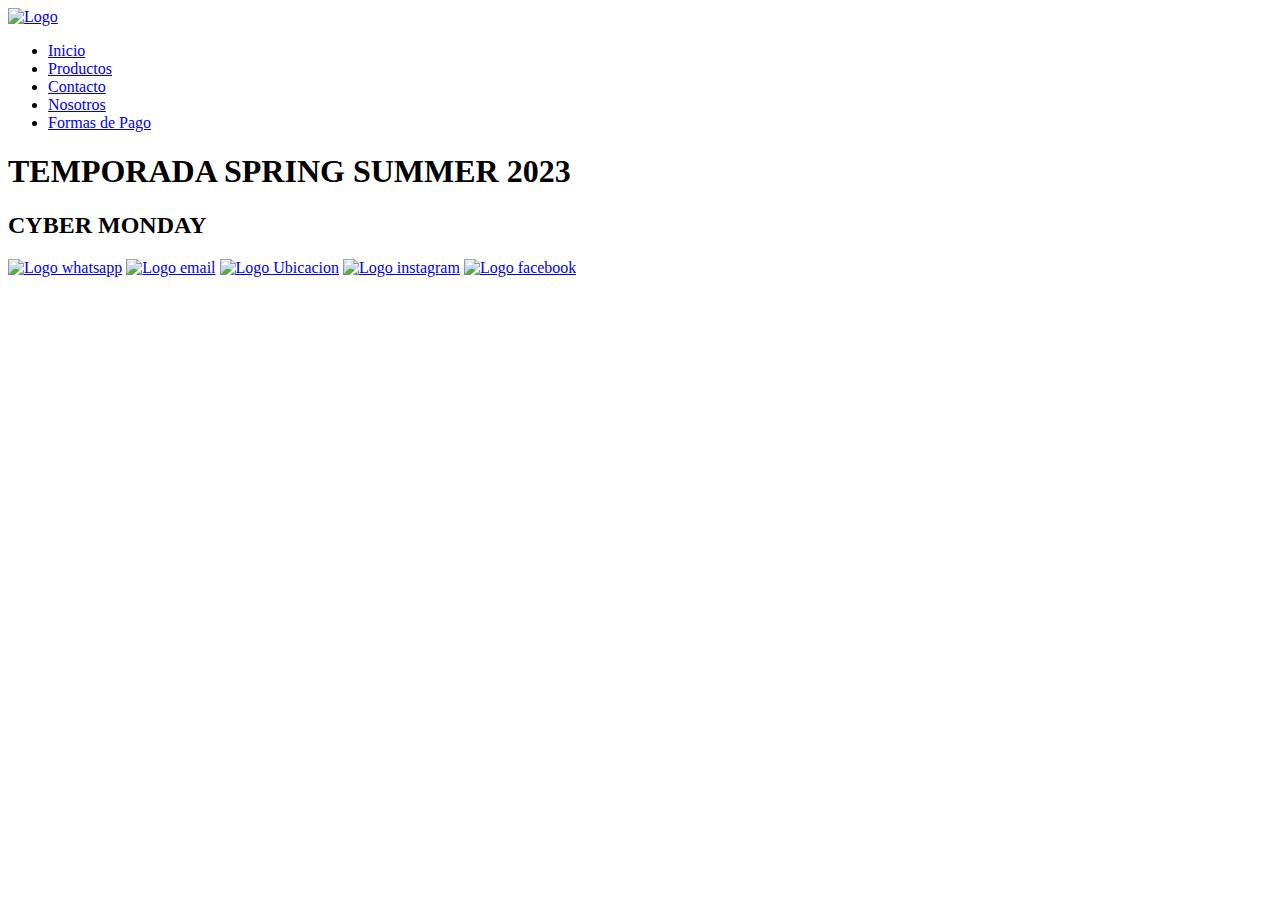
==== index.html @ 806b0f0c "Merge branch 'Flor4652:main' into main" ====
<!DOCTYPE html>
<html lang="en">

<head>
    <meta charset="UTF-8">
    <meta http-equiv="X-UA-Compatible" content="IE=edge">
    <meta name="viewport" content="width=device-width, initial-scale=1.0">
    <title>index </title>
    <link href="css/style.css" rel="stylesheet" type="text/css">

</head>

<body id="INDEX">
    <header>
        <a href="./index.html"  target="_blank"><img class=logo git config user.email sm@email.comsrc="./img/behance.png" alt="Logo" height="150" width="150"></a>
        <nav>
            <ul>
                <li> <a href="./index.html" target="_blank">Inicio</a></li>
                <li> <a href="./pages/Productos.html" target="_blank">Productos </a></li>
                <li><a href="./pages/contacto.html"target="_blank">Contacto </a></li>
                <li><a href="./pages/nosotros.html"target="_blank">Nosotros </a></li>
                <li><a href="./pages/formas-de-pago.html"target="_blank">Formas de Pago </a></li>
            </ul>
        </nav>
    </header>
    <main>
        <section class="fondo-index">
            <div>
                <h1> TEMPORADA SPRING SUMMER 2023</h1>
            </div>
             
        </section>
        <section class="fondo-index2">
            <div>
                <h2>CYBER MONDAY</h2>
            </div>
            
        
         
           
        </section>
        
    </main>
    <footer>
    
        
        <a href="https://web.whatsapp.com" target="_blank"><img src="./img/whatsapp.png" alt="Logo whatsapp"></a>
                    
        <a href="https://accounts.google.com" target="_blank"><img src="./img/email.png" alt="Logo email" height="40" width="40"></a>
        
        <a href="https://goo.gl/maps/WXq64TTJjHxEmB8d9"  target="_blank"><img src="./img/marcador-de-posicion.png" alt="Logo Ubicacion" height="40" width="40"></a>
        
    
        <a href="https://www.instagram.com/" target="_blank"><img src="./img/instagram.png" alt="Logo instagram" height="40" width="40"></a>
    
        <a href="https://www.facebook.com/" target="_blank"><img src="./img/facebook.png" alt="Logo facebook" height="40" width="40"></a>
    

    </footer>
</body>

</html>
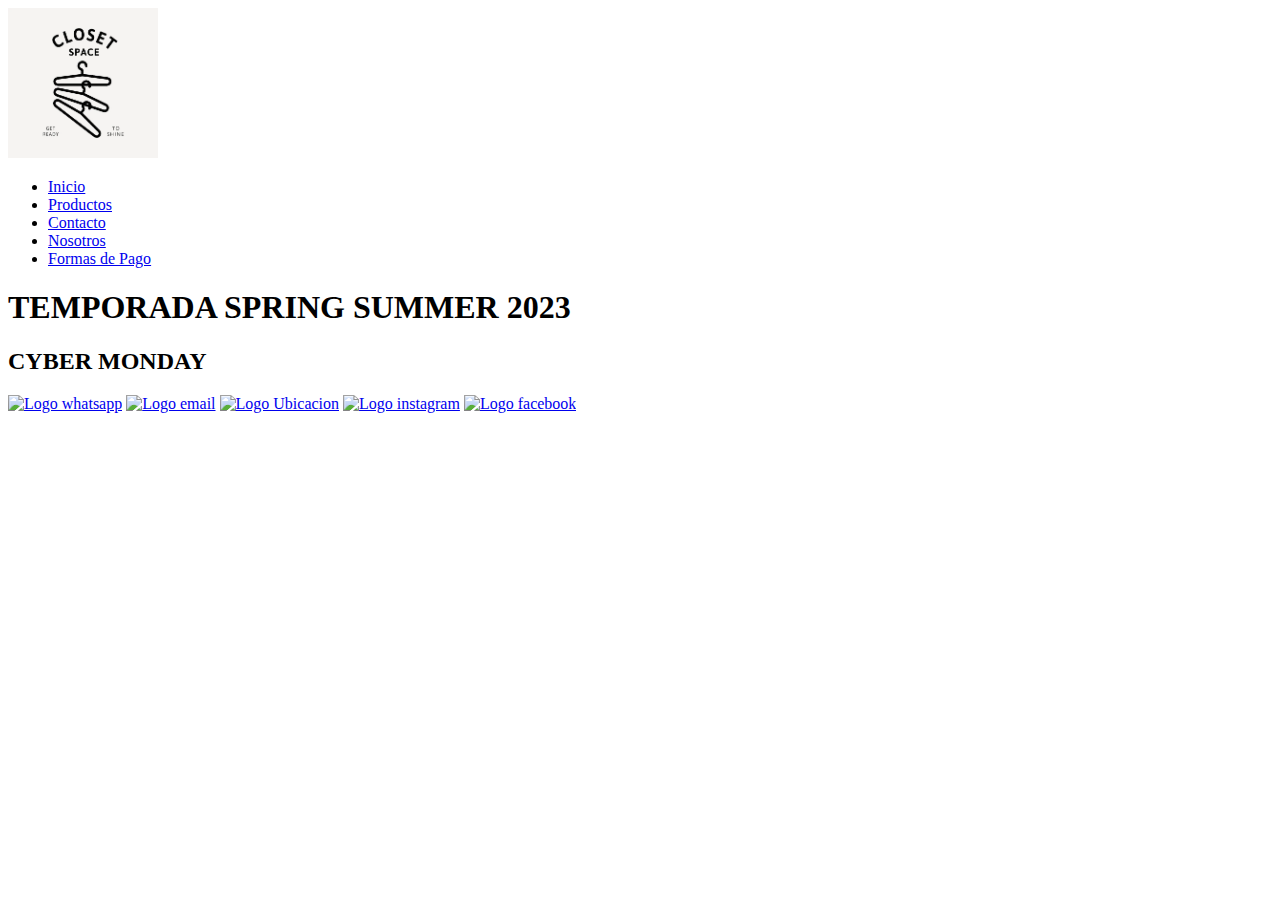
==== commit e1467c79: "Merge branch 'Flor4652:main' into main" ====
--- a/index.html
+++ b/index.html
@@ -12,7 +12,7 @@
 
 <body id="INDEX">
     <header>
-        <a href="./index.html"  target="_blank"><img class=logo git config user.email sm@email.comsrc="./img/behance.png" alt="Logo" height="150" width="150"></a>
+        <a href="./index.html"  target="_blank"><img class=logo src="./img/Closet.jpg" alt="Logo" height="150" width="150"></a>
         <nav>
             <ul>
                 <li> <a href="./index.html" target="_blank">Inicio</a></li>
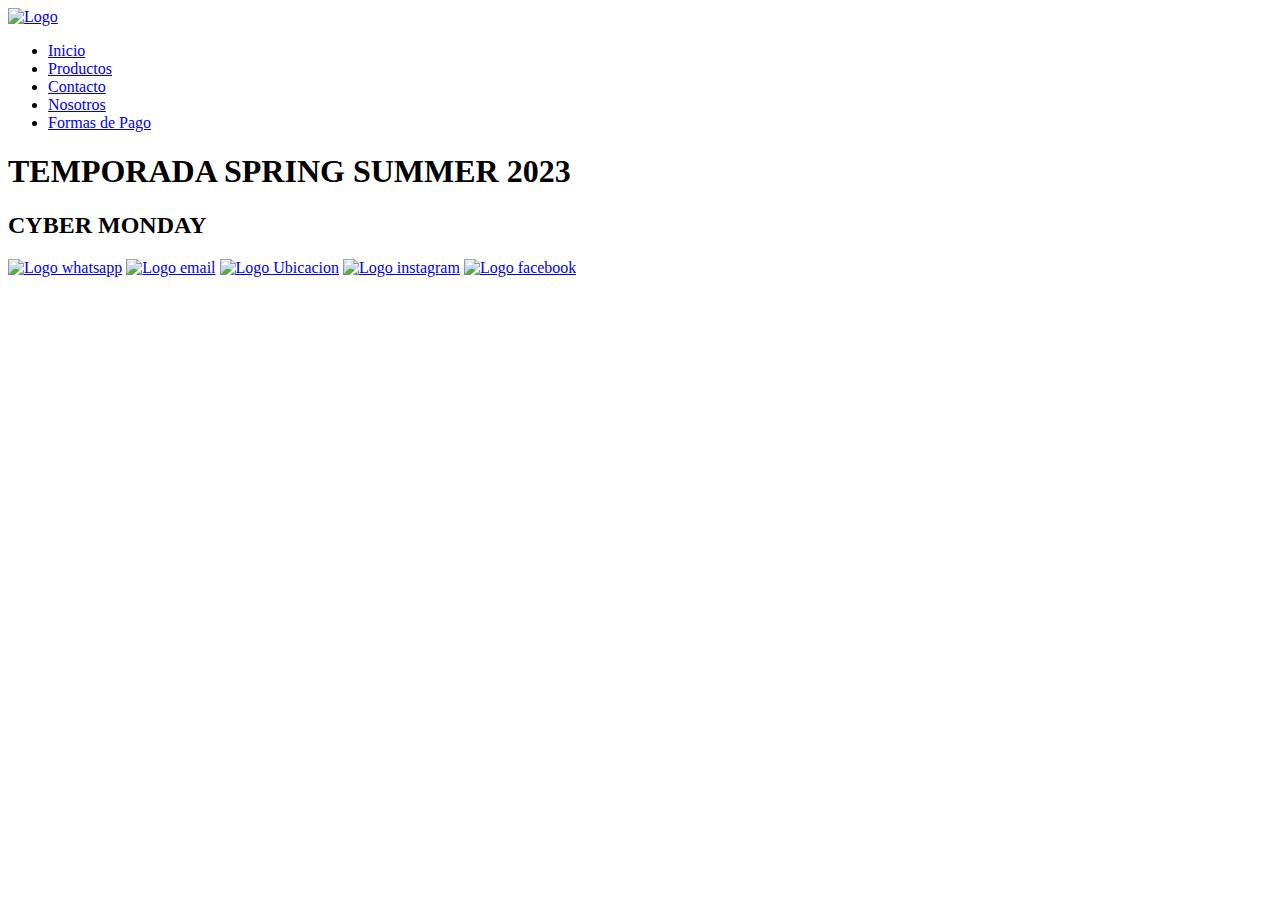
==== commit d5fbd2f8: "Merge branch 'Flor4652:main' into main" ====
--- a/index.html
+++ b/index.html
@@ -12,7 +12,7 @@
 
 <body id="INDEX">
     <header>
-        <a href="./index.html"  target="_blank"><img class=logo src="./img/Closet.jpg" alt="Logo" height="150" width="150"></a>
+        <a href="./index.html"  target="_blank"><img class=logo src="./img/behance.png" alt="Logo"></a>
         <nav>
             <ul>
                 <li> <a href="./index.html" target="_blank">Inicio</a></li>
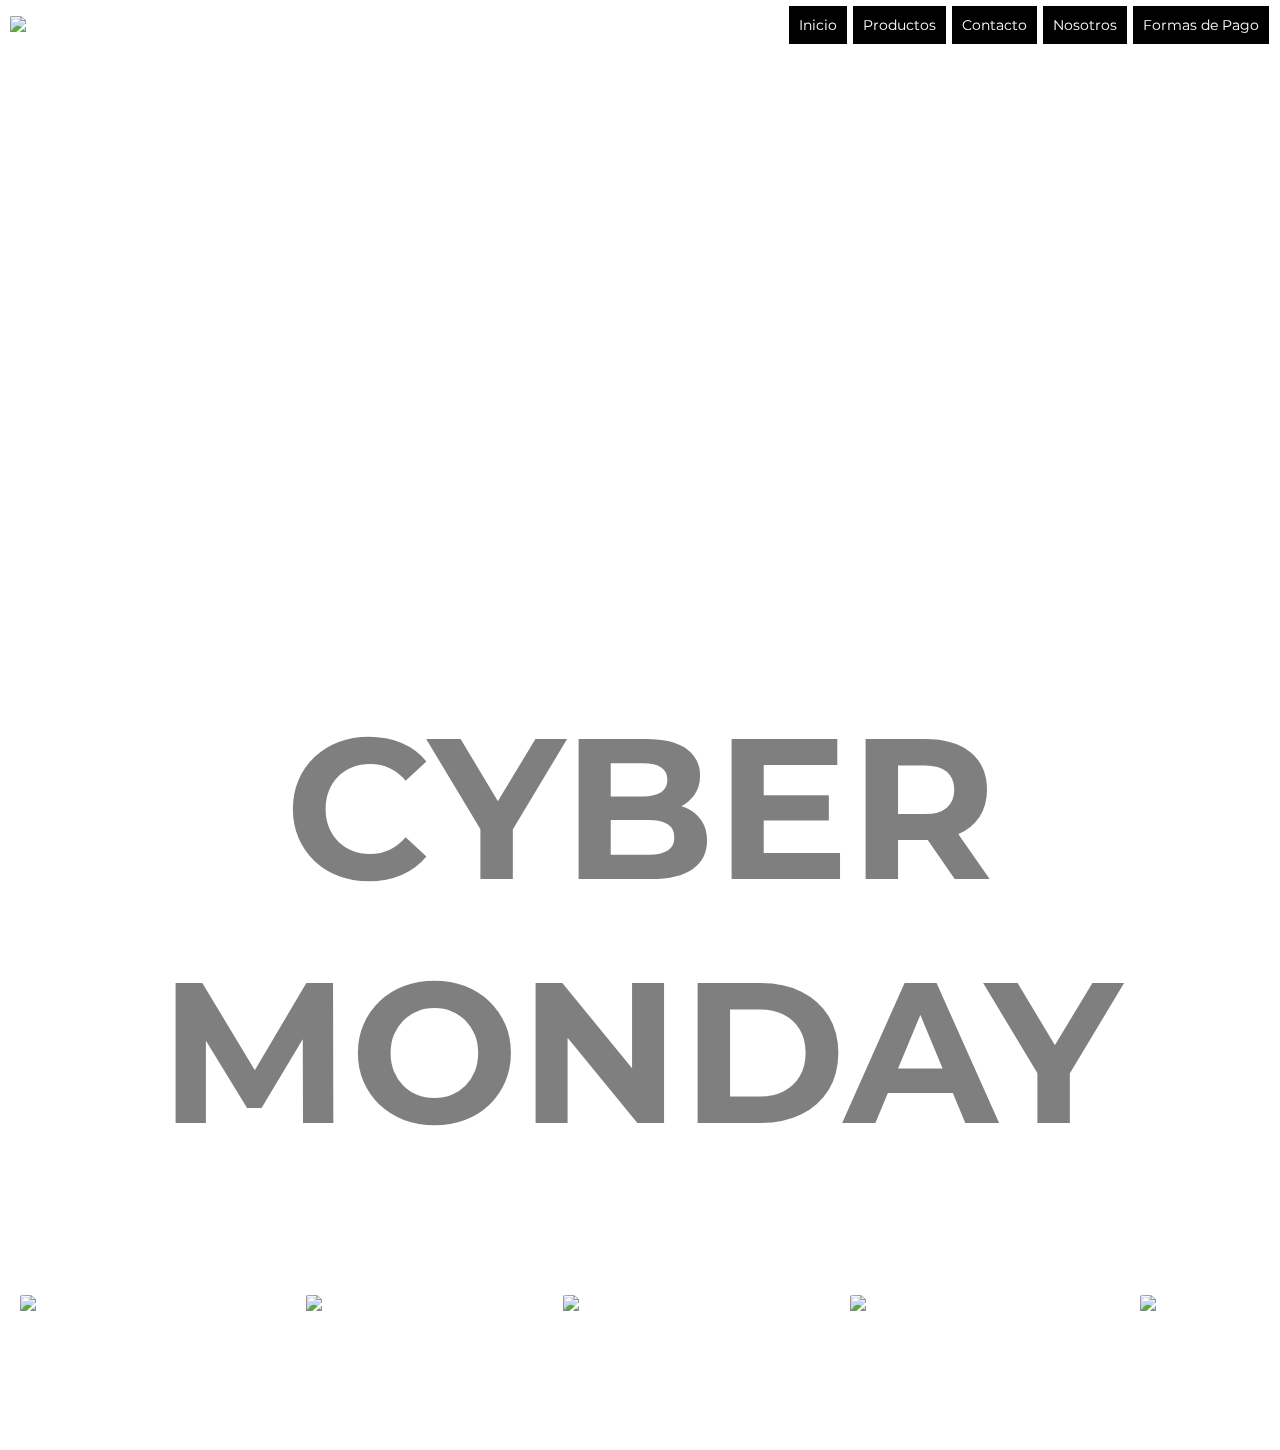
==== commit ffa3835b: "logo index" ====
--- a/index.html
+++ b/index.html
@@ -12,7 +12,7 @@
 
 <body id="INDEX">
     <header>
-        <a href="./index.html"  target="_blank"><img class=logo src="./img/behance.png" alt="Logo"></a>
+        <a href="./index.html"  target="_blank"><img class=logo src="./img/behance.png" alt="Logo" height="150" width="150"></a>
         <nav>
             <ul>
                 <li> <a href="./index.html" target="_blank">Inicio</a></li>
--- a/css/style.css
+++ b/css/style.css
@@ -0,0 +1,525 @@
+@import url('https://fonts.googleapis.com/css2?family=Comfortaa:wght@300&family=Montserrat:wght@100;200;300&display=swap');
+
+* {
+        margin: 0;
+        padding: 0;
+}
+
+body {
+        font-family: 'Montserrat', sans-serif;
+        font-size: 14px;
+        margin: 5px;
+}
+
+/*HEADER*/
+
+header {
+        position: sticky;
+        top: 0;
+        display: flex;
+        justify-content: space-between;
+        align-items: center;
+        margin: 5px;
+}
+
+nav ul li a {
+        margin: 1px;
+        display: inline-block;
+        background-color: black;
+        color: white;
+        padding: 10px;
+
+}
+
+nav li {
+        list-style: none;
+        display: inline-block;
+        text-align: center;
+}
+
+a {
+        color: white;
+        text-decoration: none;
+}
+
+/*MAIN*/
+
+.nosotros {
+        height: 400px;
+        width: 30%;
+}
+.texto {
+        height: 400px;
+        width: 70%;
+}
+
+.fondo-index {
+        background-image: url("../img/fondo-moda.jpeg");
+        height: 600px;
+        opacity: 0.5;
+}
+
+.fondo-index h1 {
+        font-size: 100px;
+        width: 100%;
+        font-weight: bold;
+        color: white;
+}
+.fondo-index div {
+        width: 100%;
+        align-items: center;
+        justify-content: center;
+        border: 5px;
+}
+
+.fondo-index2 {
+        background-image: url("../img/Cyber\ Monday.jpeg");
+        height: 600px;
+        opacity: 0.5;
+        margin-top: 15px;
+}
+
+.fondo-index2 h2 {
+        font-size: 200px;
+        font-weight: bold;
+        color: black;
+        justify-content: space-around;
+        text-align: center;
+
+}
+
+.fondo-index2 div {
+        align-items: center;
+        justify-content: center;
+        width: 100%;
+        border: none;
+}
+
+.fondo-index2 h2 {
+        animation: change 15s infinite;
+}
+
+@keyframes change {
+        0% {
+                font-size: 100px;
+
+        }
+
+        25% {
+                color: rgb(213, 164, 74);
+                font-size: 150px;
+
+        }
+
+        50% {
+                color: orange;
+                font-size: 140px;
+
+        }
+
+        100% {
+                color: black;
+                font-size: 100px;
+
+        }
+}
+
+
+
+
+.logo {
+        justify-content: flex-start;
+}
+
+main div {
+
+        border: 1px solid black;
+        text-align: center;
+        padding: 5px;
+        margin: 5px;
+}
+
+main h3 {
+        background-color: black;
+        color: white;
+        margin: 4px;
+        padding: 10px;
+        text-align: center;
+}
+
+main section img {
+        -webkit-filter: grayscale(1);
+        /* Webkit */
+        filter: gray;
+        /* IE6-9 */
+        filter: grayscale(1);
+        /* W3C */
+        opacity: 0.8;
+}
+
+main section {
+        display: flex;
+        text-align: center;
+}
+
+main section div h3 {
+        display: flex;
+        justify-content: center;
+        padding: 15px;
+
+}
+
+
+
+/*FOOTER*/
+
+
+footer {
+        display: flex;
+        justify-content: space-between;
+        height: 150px;
+        margin-left: 15px;
+        margin-right: 15px;
+        margin-top: 30px;
+}
+
+footer img {
+        width: 45px;
+        height: 45px;
+        transition: 1s;
+}
+
+footer img:hover {
+        transform: scale(1.3);
+
+}
+
+
+
+/**formulario**/
+
+.contacto {
+        width: 70%;
+        background-color: white;
+        padding: 30px;
+        margin: 20px;
+
+        border-radius: 4px;
+}
+
+.form {
+        width: 70%;
+        padding: 20px;
+        margin: 10px;
+        border: 2px solid black;
+        border-radius: 4px;
+}
+
+.button {
+        font-size: 25px;
+        width: 70%;
+        padding: 20px;
+        margin: 10px;
+        border: 2px solid black;
+        border-radius: 4px;
+}
+
+h2 {
+        font-size: 30px;
+        font-weight: bolder;
+        padding: 10px;
+}
+
+/**GRID**/
+
+.grid {
+        display: grid;
+        grid-template-columns: repeat(7, 1fr);
+        grid-auto-rows: 200px;
+        grid-gap: 5px;
+        padding: 10px;
+        /**background-color: black;**/
+        border-radius: 1%;
+        margin-left: 80px;
+        margin-right: 80px;
+}
+
+.grid-items {
+        background-color: white;
+        font-size: 80px;
+        /**margin: 2px;**/
+        padding: 2px;
+        text-align: center;
+        font-family: 'Montserrat', sans-serif;
+        border-radius: 5%;
+}
+
+img {
+        border-radius: 5%;
+}
+
+.item-1 {
+        grid-column-start: 5;
+        grid-column-end: 8;
+        background-color: white;
+        /**border: 3px;**/
+        font-size: 100px;
+        margin: 2px;
+        padding: 4px;
+        text-align: center;
+        font-family: 'Montserrat', sans-serif;
+        border-radius: 5%;
+}
+
+.item-3 {
+        grid-row-start: 1;
+        grid-row-end: 4;
+        background-color: white;
+        /**border:3px;**/
+        font-size: 100px;
+        margin: 2px;
+        padding: 4px;
+        text-align: center;
+        font-family: 'Montserrat', sans-serif;
+        border-radius: 5%;
+}
+
+.item-8 {
+        grid-row-start: 3;
+        grid-row-end: 5;
+        grid-column-start: 4;
+        grid-column-end: 5;
+        background-color: white;
+        /**border:3px white;**/
+        font-size: 100px;
+        margin: 2px;
+        padding: 4px;
+        text-align: center;
+        font-family: 'Montserrat', sans-serif;
+        border-radius: 5%;
+}
+
+.item-13 {
+        grid-column-start: 6;
+        grid-column-end: 8;
+        background-color: white;
+        /**border:3px white;**/
+        font-size: 100px;
+        margin: 2px;
+        padding: 4px;
+        text-align: center;
+        font-family: 'Montserrat', sans-serif;
+        border-radius: 5%;
+}
+
+.item-big {
+        grid-row-start: 2;
+        grid-row-end: 5;
+        grid-column-start: 2;
+        grid-column-end: 4;
+        border-radius: 5%;
+}
+
+/** MEDIA SCREEN 750PX **/
+
+@media screen and (max-width:750px) {
+        .grid {
+                display: grid;
+                grid-template-columns: repeat(7, 1fr);
+                grid-auto-rows: 100px;
+                grid-gap: 5px;
+                font-size: 50px;
+                /**padding: 10px;**/
+                /**background-color: black;**/
+                border-radius: 1%;
+                /**margin: 100px;**/
+        }
+
+        .item-big {
+
+                font-size: 30px;
+                padding: 50px;
+                text-align: center;
+                font-family: 'Montserrat', sans-serif;
+        }
+
+        footer image {
+                width: 25%;
+                height: 25%;
+        }
+
+        
+
+        footer img {
+                width: 35px;
+                height: 35px;
+                transition: 1s;
+        }
+
+        footer img:hover {
+                transform: scale(1.3);
+
+        }
+        .fondo-index {
+                background-image: url("../img/fondo-moda.jpeg");
+                height: 400px;
+                opacity: 0.5;
+        }
+        
+        .fondo-index h1 {
+                font-size: 50px;
+                font-weight: bold;
+                color: white;
+        }
+        .fondo-index div {
+                width: 100%;
+                align-items: center;
+                justify-content: center;
+                border: 5px;
+        }
+        
+        .fondo-index2 {
+                background-image: url("../img/Cyber\ Monday.jpeg");
+                height: 400px;
+                opacity: 0.5;
+                margin-top: 15px;
+        }
+        
+        .fondo-index2 h2 {
+                font-size: 100px;
+                font-weight: bold;
+                color: black;
+                justify-content: space-around;
+                text-align: center;
+        
+        }
+        
+        .fondo-index2 div {
+                align-items: center;
+                justify-content: center;
+                width: 100%;
+                border: none;
+        }
+        
+        .fondo-index2 h2 {
+                animation: change 15s infinite;
+        }
+        
+        @keyframes change {
+                0% {
+                        font-size: 80px;
+        
+                }
+        
+                25% {
+                        color: rgb(213, 164, 74);
+                        font-size:70px;
+        
+                }
+        
+                50% {
+                        color: orange;
+                        font-size: 60px;
+        
+                }
+        
+                100% {
+                        color: black;
+                        font-size: 80px;
+        
+                }
+        }
+        
+
+        
+
+}
+
+@media screen and (max-width:350px) {
+        .grid {
+                display: grid;
+                grid-template-columns: repeat(7, 1fr);
+                grid-auto-rows: 100px;
+                grid-gap: 5px;
+                font-size: 50px;
+                /**padding: 10px;**/
+                /**background-color: black;**/
+                border-radius: 1%;
+                /**margin: 100px;**/
+        }
+
+        .item-big {
+
+                font-size: 30px;
+                padding: 50px;
+                text-align: center;
+                font-family: 'Montserrat', sans-serif;
+        }
+
+        footer image {
+                width: 25%;
+                height: 25%;
+        }
+
+        .fondo-index2 h2 {
+                font-size: 50px;
+                font-weight: bold;
+                color: black;
+                text-align: center;
+                justify-content: space-around;
+
+        }
+
+        .fondo-index h1 {
+                font-size: 30px;
+                font-weight: bold;
+                color: white;
+                text-align: center;
+                justify-content: space-around;
+        }
+
+        .fondo-index2 h2 {
+                animation: change 15s infinite;
+                justify-content: space-around;
+        }
+
+        @keyframes change {
+                0% {
+                        font-size: 60px;
+                        justify-content: space-around;
+
+                }
+
+                25% {
+                        color: rgb(213, 164, 74);
+                        font-size: 50px;
+                        justify-content: space-around;
+                }
+
+                50% {
+                        color: orange;
+                        font-size: 40px;
+                        justify-content: space-around;
+
+                }
+
+                100% {
+                        color: black;
+                        font-size: 30px;
+                        justify-content: space-around;
+                }
+
+        }
+
+        footer img {
+                width: 35px;
+                height: 35px;
+                transition: 1s;
+        }
+
+        footer img:hover {
+                transform: scale(1.3);
+
+        }
+
+}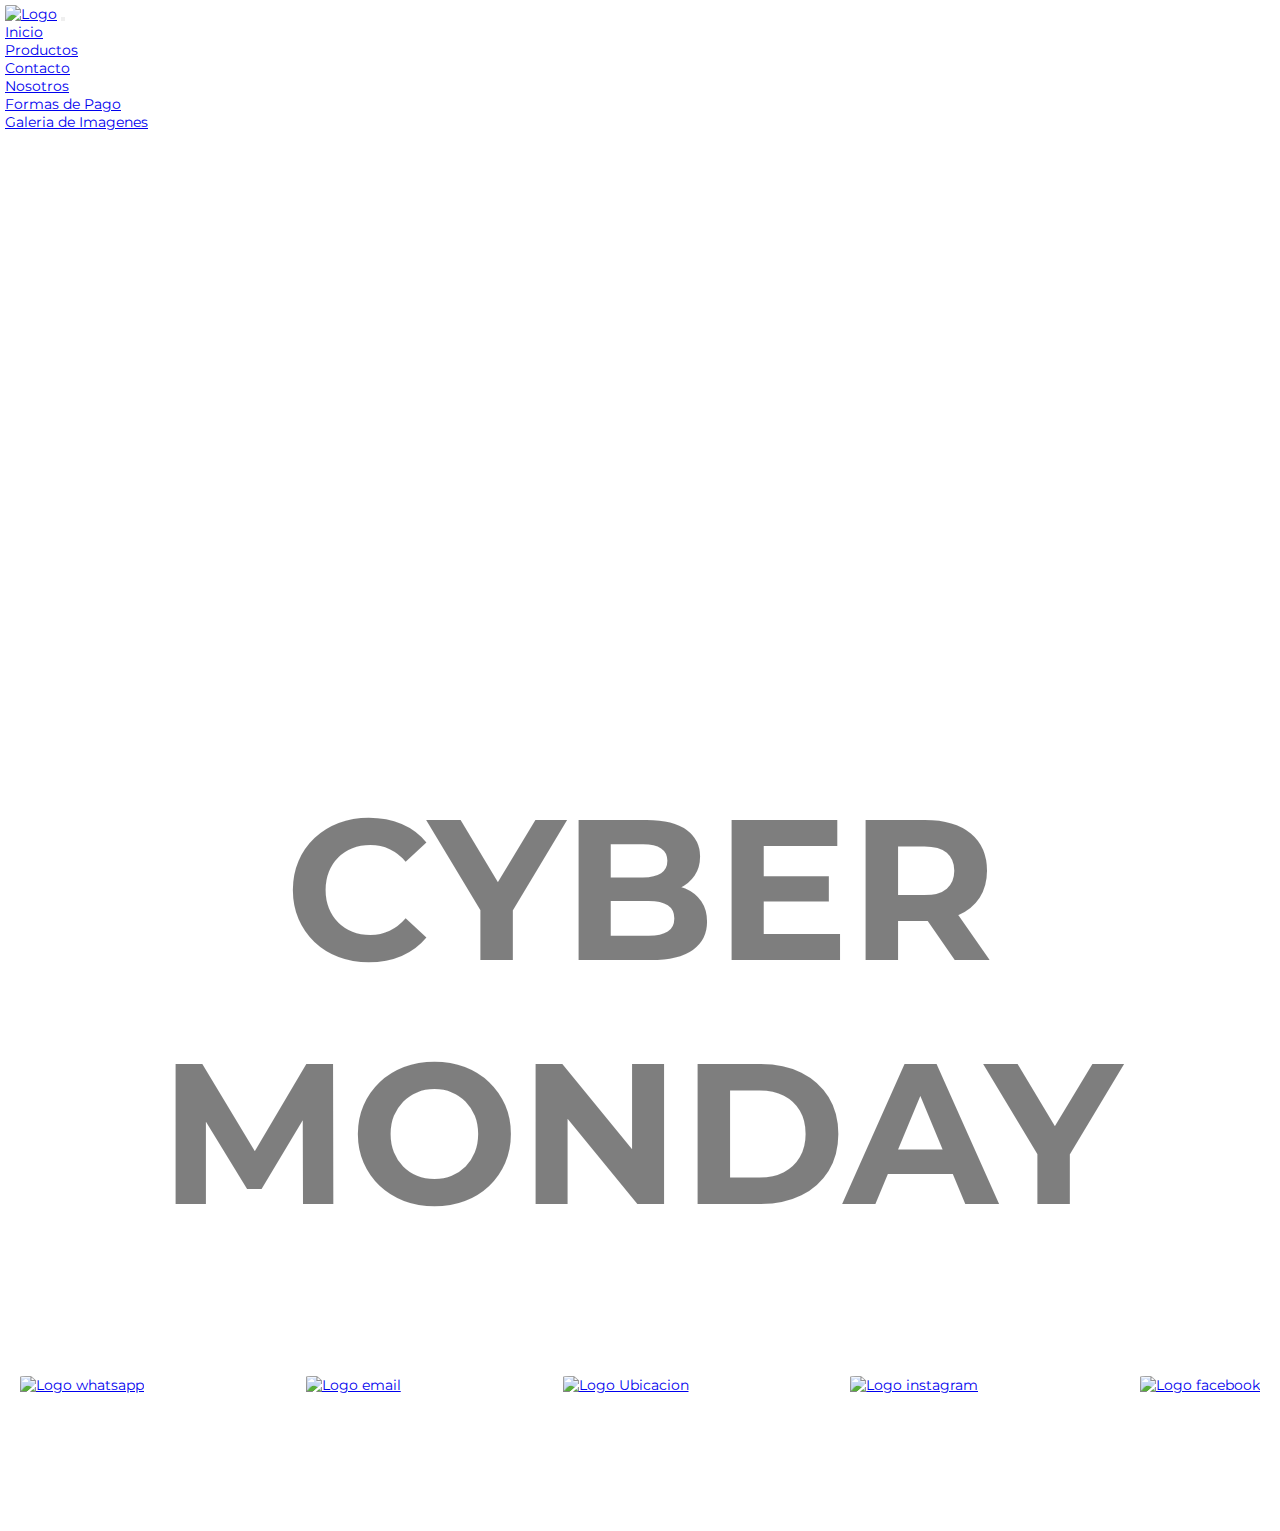
==== commit 7e9ca816: "Merge branch 'Flor4652:main' into main" ====
--- a/index.html
+++ b/index.html
@@ -6,22 +6,43 @@
     <meta http-equiv="X-UA-Compatible" content="IE=edge">
     <meta name="viewport" content="width=device-width, initial-scale=1.0">
     <title>index </title>
+    <link href="https://cdn.jsdelivr.net/npm/bootstrap@5.0.2/dist/css/bootstrap.min.css" rel="stylesheet" integrity="sha384-EVSTQN3/azprG1Anm3QDgpJLIm9Nao0Yz1ztcQTwFspd3yD65VohhpuuCOmLASjC" crossorigin="anonymous">
     <link href="css/style.css" rel="stylesheet" type="text/css">
 
 </head>
 
 <body id="INDEX">
     <header>
-        <a href="./index.html"  target="_blank"><img class=logo src="./img/behance.png" alt="Logo" height="150" width="150"></a>
-        <nav>
-            <ul>
-                <li> <a href="./index.html" target="_blank">Inicio</a></li>
-                <li> <a href="./pages/Productos.html" target="_blank">Productos </a></li>
-                <li><a href="./pages/contacto.html"target="_blank">Contacto </a></li>
-                <li><a href="./pages/nosotros.html"target="_blank">Nosotros </a></li>
-                <li><a href="./pages/formas-de-pago.html"target="_blank">Formas de Pago </a></li>
-            </ul>
-        </nav>
+        <nav class="navbar navbar-expand-lg navbar-light bg-light">
+            <div class="container-fluid">
+              <a class="navbar-brand" href="../index.html" target="_blank"><img src="./img/behance.png" alt="Logo" height="150" width="150"></a>
+              <button class="navbar-toggler" type="button" data-bs-toggle="collapse" data-bs-target="#navbarNav" aria-controls="navbarNav" aria-expanded="false" aria-label="Toggle navigation">
+                <span class="navbar-toggler-icon"></span>
+              </button>
+              <div class="collapse navbar-collapse" id="navbarNav">
+                <ul class="navbar-nav">
+                  <li class="nav-item">
+                    <a class="nav-link active" aria-current="page" href="../index.html" target="_blank">Inicio</a>
+                  </li>
+                  <li class="nav-item">
+                    <a class="nav-link" href="../pages/zapatos.html" target="_blank">Productos</a>
+                  </li>
+                  <li class="nav-item">
+                    <a class="nav-link" href="../pages/contacto.html" target="_blank">Contacto</a>
+                  </li>
+                  <li class="nav-item">
+                    <a class="nav-link" href="../pages/nosotros.html" target="_blank">Nosotros</a>
+                  </li>
+                  <li class="nav-item">
+                    <a class="nav-link" href="../pages/formas-de-pago.html" target="_blank">Formas de Pago</a>
+                  </li>
+                  <li class="nav-item">
+                    <a class="nav-link" href="../pages/galeria-de-imagenes.html" target="_blank">Galeria de Imagenes</a>
+                  </li>
+                </ul>
+              </div>
+            </div>
+          </nav>
     </header>
     <main>
         <section class="fondo-index">
@@ -57,6 +78,7 @@
     
 
     </footer>
+    <script src="https://cdn.jsdelivr.net/npm/bootstrap@5.0.2/dist/js/bootstrap.bundle.min.js" integrity="sha384-MrcW6ZMFYlzcLA8Nl+NtUVF0sA7MsXsP1UyJoMp4YLEuNSfAP+JcXn/tWtIaxVXM" crossorigin="anonymous"></script>
 </body>
 
 </html>--- a/css/style.css
+++ b/css/style.css
@@ -13,45 +13,8 @@
 
 /*HEADER*/
 
-header {
-        position: sticky;
-        top: 0;
-        display: flex;
-        justify-content: space-between;
-        align-items: center;
-        margin: 5px;
-}
-
-nav ul li a {
-        margin: 1px;
-        display: inline-block;
-        background-color: black;
-        color: white;
-        padding: 10px;
-
-}
-
-nav li {
-        list-style: none;
-        display: inline-block;
-        text-align: center;
-}
-
-a {
-        color: white;
-        text-decoration: none;
-}
 
 /*MAIN*/
-
-.nosotros {
-        height: 400px;
-        width: 30%;
-}
-.texto {
-        height: 400px;
-        width: 70%;
-}
 
 .fondo-index {
         background-image: url("../img/fondo-moda.jpeg");
@@ -234,8 +197,8 @@
 
 .grid {
         display: grid;
-        grid-template-columns: repeat(7, 1fr);
-        grid-auto-rows: 200px;
+        grid-template-columns: repeat(3, 1fr);
+        grid-template-rows:repeat (3, 1fr);
         grid-gap: 5px;
         padding: 10px;
         /**background-color: black;**/
@@ -258,75 +221,122 @@
         border-radius: 5%;
 }
 
-.item-1 {
-        grid-column-start: 5;
-        grid-column-end: 8;
-        background-color: white;
-        /**border: 3px;**/
-        font-size: 100px;
-        margin: 2px;
-        padding: 4px;
-        text-align: center;
-        font-family: 'Montserrat', sans-serif;
-        border-radius: 5%;
-}
-
-.item-3 {
-        grid-row-start: 1;
-        grid-row-end: 4;
-        background-color: white;
-        /**border:3px;**/
-        font-size: 100px;
-        margin: 2px;
-        padding: 4px;
-        text-align: center;
-        font-family: 'Montserrat', sans-serif;
-        border-radius: 5%;
-}
-
-.item-8 {
-        grid-row-start: 3;
-        grid-row-end: 5;
-        grid-column-start: 4;
-        grid-column-end: 5;
-        background-color: white;
-        /**border:3px white;**/
-        font-size: 100px;
-        margin: 2px;
-        padding: 4px;
-        text-align: center;
-        font-family: 'Montserrat', sans-serif;
-        border-radius: 5%;
-}
-
-.item-13 {
-        grid-column-start: 6;
-        grid-column-end: 8;
-        background-color: white;
-        /**border:3px white;**/
-        font-size: 100px;
-        margin: 2px;
-        padding: 4px;
-        text-align: center;
-        font-family: 'Montserrat', sans-serif;
-        border-radius: 5%;
-}
-
-.item-big {
-        grid-row-start: 2;
-        grid-row-end: 5;
-        grid-column-start: 2;
-        grid-column-end: 4;
-        border-radius: 5%;
-}
 
 /** MEDIA SCREEN 750PX **/
 
 @media screen and (max-width:750px) {
         .grid {
                 display: grid;
-                grid-template-columns: repeat(7, 1fr);
-                grid-auto-rows: 100px;
+                grid-template-columns: repeat(2, 1fr);
+                grid-auto-rows:300px;
+                grid-gap: 5px;
+                font-size: 50px;
+                padding: 0px;
+                margin: 0px;
+                /**padding: 10px;**/
+                /**background-color: black;**/
+                border-radius: 1%;
+                /**margin: 100px;**/
+        }
+
+
+        footer image {
+                width: 25%;
+                height: 25%;
+        }
+
+        
+
+        footer img {
+                width: 35px;
+                height: 35px;
+                transition: 1s;
+        }
+
+        footer img:hover {
+                transform: scale(1.3);
+
+        }
+        .fondo-index {
+                background-image: url("../img/fondo-moda.jpeg");
+                height: 400px;
+                opacity: 0.5;
+        }
+        
+        .fondo-index h1 {
+                font-size: 50px;
+                font-weight: bold;
+                color: white;
+        }
+        .fondo-index div {
+                width: 100%;
+                align-items: center;
+                justify-content: center;
+                border: 5px;
+        }
+        
+        .fondo-index2 {
+                background-image: url("../img/Cyber\ Monday.jpeg");
+                height: 400px;
+                opacity: 0.5;
+                margin-top: 15px;
+        }
+        
+        .fondo-index2 h2 {
+                font-size: 100px;
+                font-weight: bold;
+                color: black;
+                justify-content: space-around;
+                text-align: center;
+        
+        }
+        
+        .fondo-index2 div {
+                align-items: center;
+                justify-content: center;
+                width: 100%;
+                border: none;
+        }
+        
+        .fondo-index2 h2 {
+                animation: change 15s infinite;
+        }
+        
+        @keyframes change {
+                0% {
+                        font-size: 80px;
+        
+                }
+        
+                25% {
+                        color: rgb(213, 164, 74);
+                        font-size:70px;
+        
+                }
+        
+                50% {
+                        color: orange;
+                        font-size: 60px;
+        
+                }
+        
+                100% {
+                        color: black;
+                        font-size: 80px;
+        
+                }
+        }
+        
+
+        
+
+}
+
+@media screen and (max-width:350px) {
+        .grid {
+                display: grid;
+                grid-template-columns: repeat( 1, 1fr);
+                grid-auto-rows: 200px;
                 grid-gap: 5px;
                 font-size: 50px;
                 /**padding: 10px;**/
@@ -335,126 +345,6 @@
                 /**margin: 100px;**/
         }
 
-        .item-big {
-
-                font-size: 30px;
-                padding: 50px;
-                text-align: center;
-                font-family: 'Montserrat', sans-serif;
-        }
-
-        footer image {
-                width: 25%;
-                height: 25%;
-        }
-
-        
-
-        footer img {
-                width: 35px;
-                height: 35px;
-                transition: 1s;
-        }
-
-        footer img:hover {
-                transform: scale(1.3);
-
-        }
-        .fondo-index {
-                background-image: url("../img/fondo-moda.jpeg");
-                height: 400px;
-                opacity: 0.5;
-        }
-        
-        .fondo-index h1 {
-                font-size: 50px;
-                font-weight: bold;
-                color: white;
-        }
-        .fondo-index div {
-                width: 100%;
-                align-items: center;
-                justify-content: center;
-                border: 5px;
-        }
-        
-        .fondo-index2 {
-                background-image: url("../img/Cyber\ Monday.jpeg");
-                height: 400px;
-                opacity: 0.5;
-                margin-top: 15px;
-        }
-        
-        .fondo-index2 h2 {
-                font-size: 100px;
-                font-weight: bold;
-                color: black;
-                justify-content: space-around;
-                text-align: center;
-        
-        }
-        
-        .fondo-index2 div {
-                align-items: center;
-                justify-content: center;
-                width: 100%;
-                border: none;
-        }
-        
-        .fondo-index2 h2 {
-                animation: change 15s infinite;
-        }
-        
-        @keyframes change {
-                0% {
-                        font-size: 80px;
-        
-                }
-        
-                25% {
-                        color: rgb(213, 164, 74);
-                        font-size:70px;
-        
-                }
-        
-                50% {
-                        color: orange;
-                        font-size: 60px;
-        
-                }
-        
-                100% {
-                        color: black;
-                        font-size: 80px;
-        
-                }
-        }
-        
-
-        
-
-}
-
-@media screen and (max-width:350px) {
-        .grid {
-                display: grid;
-                grid-template-columns: repeat(7, 1fr);
-                grid-auto-rows: 100px;
-                grid-gap: 5px;
-                font-size: 50px;
-                /**padding: 10px;**/
-                /**background-color: black;**/
-                border-radius: 1%;
-                /**margin: 100px;**/
-        }
-
-        .item-big {
-
-                font-size: 30px;
-                padding: 50px;
-                text-align: center;
-                font-family: 'Montserrat', sans-serif;
-        }
 
         footer image {
                 width: 25%;
